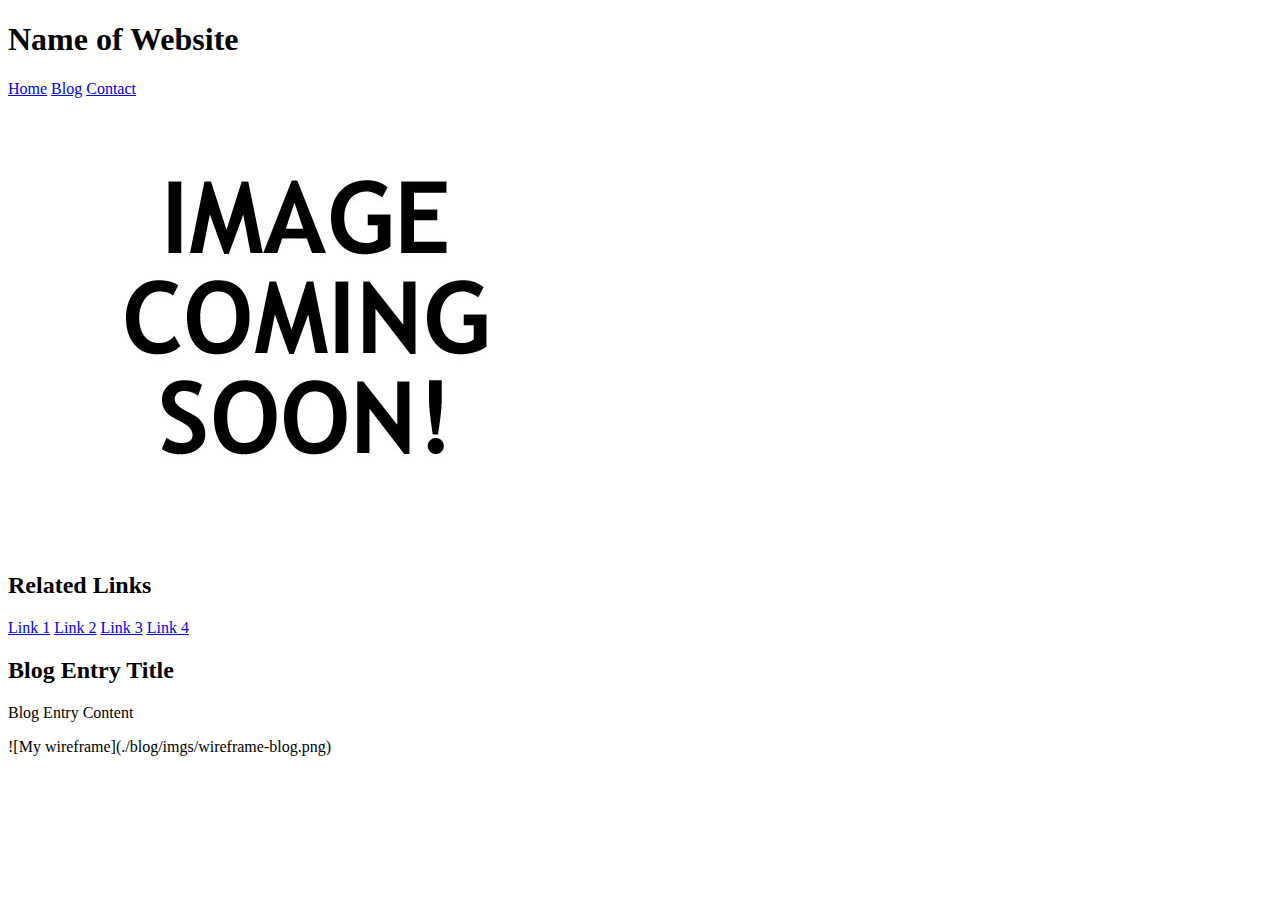
==== blog-template.html @ d79801af "fix typo" ====
<!DOCTYPE html>
<html>
  <head>
    <title>Blog Title</title>
  </head>

  <body>
    <header>
      <h1>Name of Website</h1>
    </header>
    <nav>
      <a href="#">Home</a>
      <a href="#">Blog</a>
      <a href="#">Contact</a>
    </nav>
    <aside>
      <img src="./imgs/coming-soon.jpg">
      <h2>Related Links</h2>
      <a href="#">Link 1</a>
      <a href="#">Link 2</a>
      <a href="#">Link 3</a>
      <a href="#">Link 4</a>

    </aside>

    <main>
      <h2>Blog Entry Title</h2>
       <p>Blog Entry Content</p>
    </main>

  </body>

</html>

![My wireframe](./blog/imgs/wireframe-blog.png)

<!-- How was it to wireframe and create an HTML page with a pair?
  I enjoyed creating a wireframe and Html page as a pair. It brought different ideas to the project that would have otherwised been a missed opportunity.

Did you find wireframing to be helpful to your development process?
Yes. Wireframing was very useful for eventually building the HTML page

What did you and your pair decide made a good wireframe?
Something that was clean, and organized. Nothing should be hard to understand in a wireframe.

What new semantic elements did you learn about (if any)?
The new HTML5 tags such as <aside> and <nav>
 -->
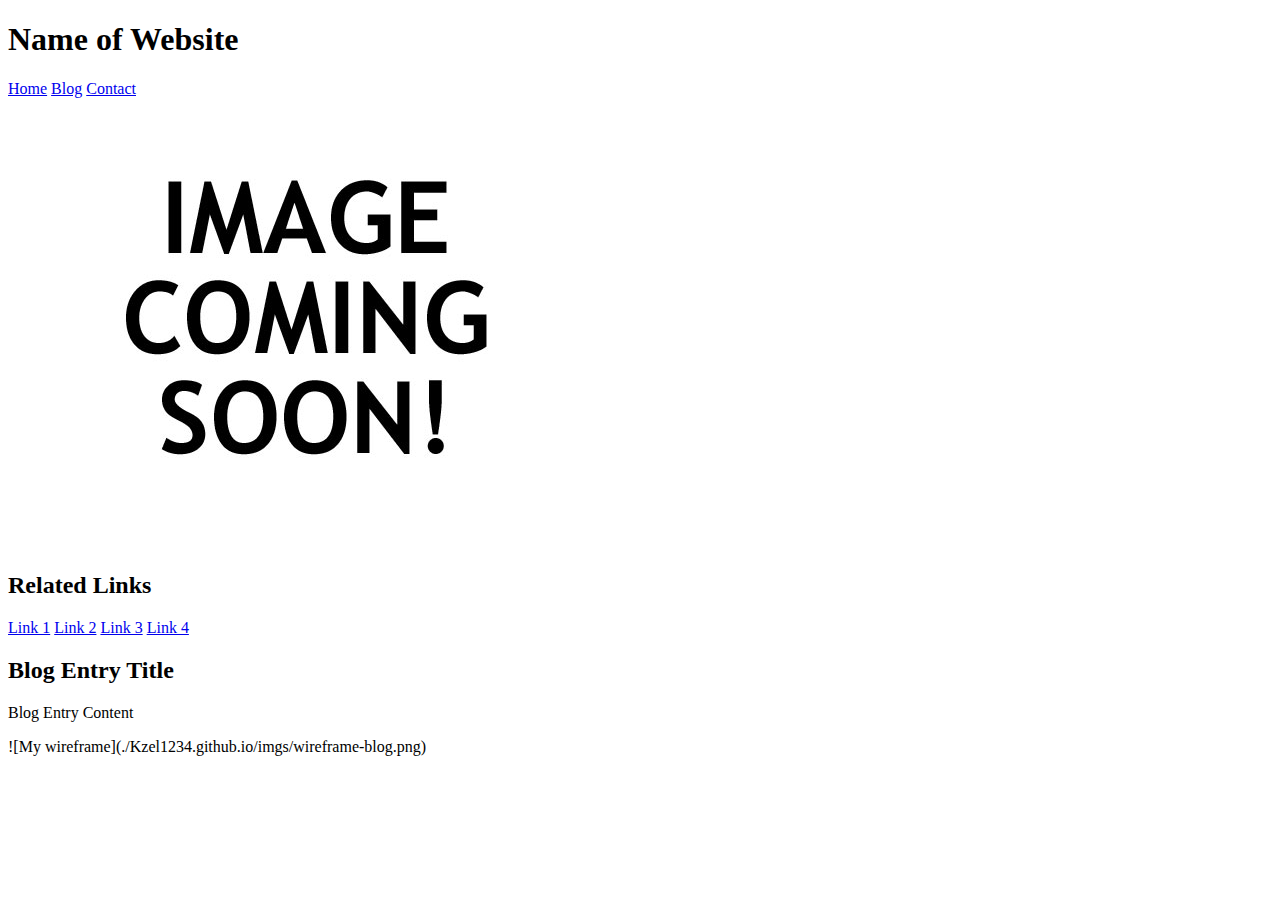
==== commit 46540618: "fix image" ====
--- a/blog-template.html
+++ b/blog-template.html
@@ -32,7 +32,7 @@
 
 </html>
 
-![My wireframe](./blog/imgs/wireframe-blog.png)
+![My wireframe](./Kzel1234.github.io/imgs/wireframe-blog.png)
 
 <!-- How was it to wireframe and create an HTML page with a pair?
   I enjoyed creating a wireframe and Html page as a pair. It brought different ideas to the project that would have otherwised been a missed opportunity.
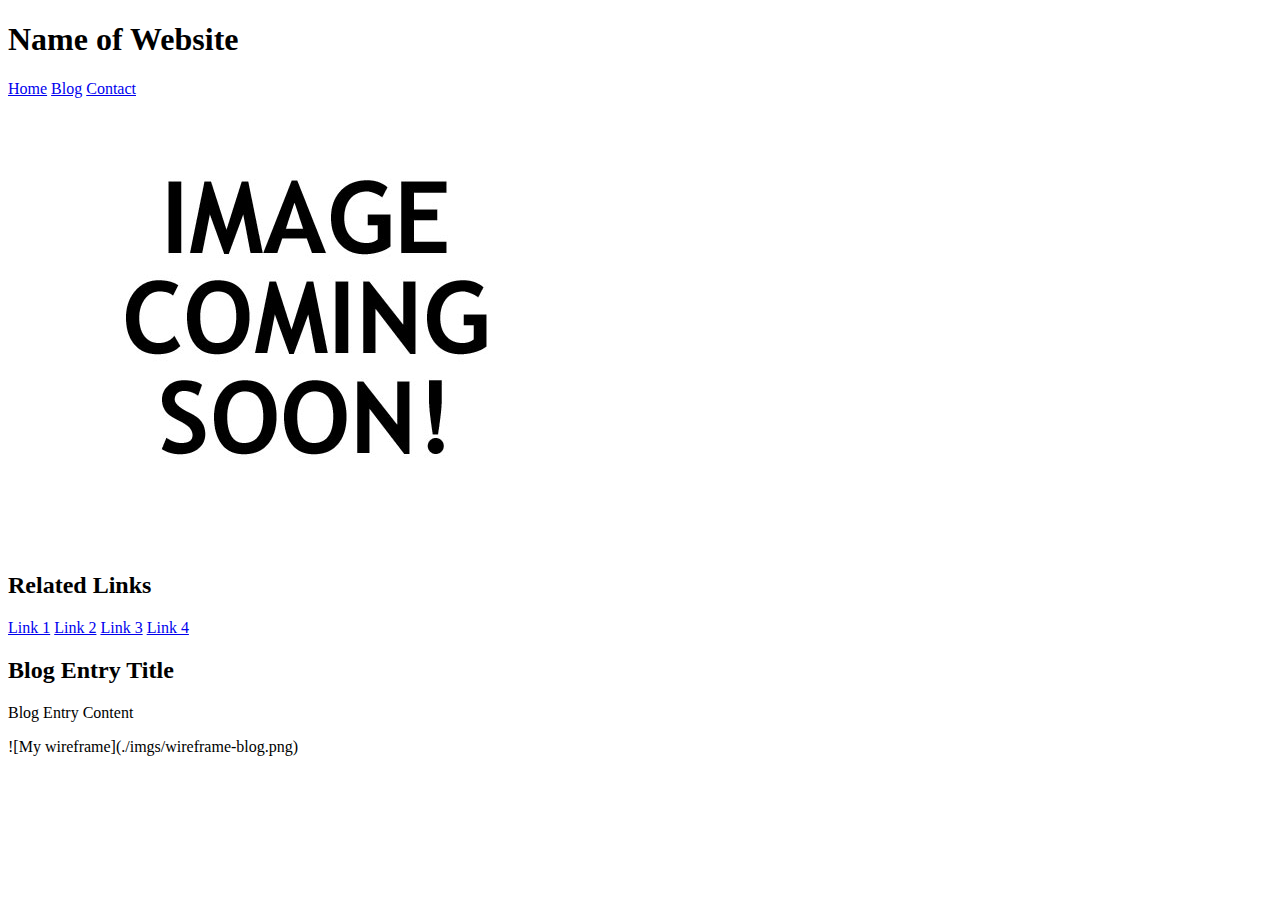
==== commit 017f708f: "Merge pull request #9 from Kzel1234/tree" ====
--- a/blog-template.html
+++ b/blog-template.html
@@ -32,7 +32,7 @@
 
 </html>
 
-![My wireframe](./Kzel1234.github.io/imgs/wireframe-blog.png)
+![My wireframe](./imgs/wireframe-blog.png)
 
 <!-- How was it to wireframe and create an HTML page with a pair?
   I enjoyed creating a wireframe and Html page as a pair. It brought different ideas to the project that would have otherwised been a missed opportunity.
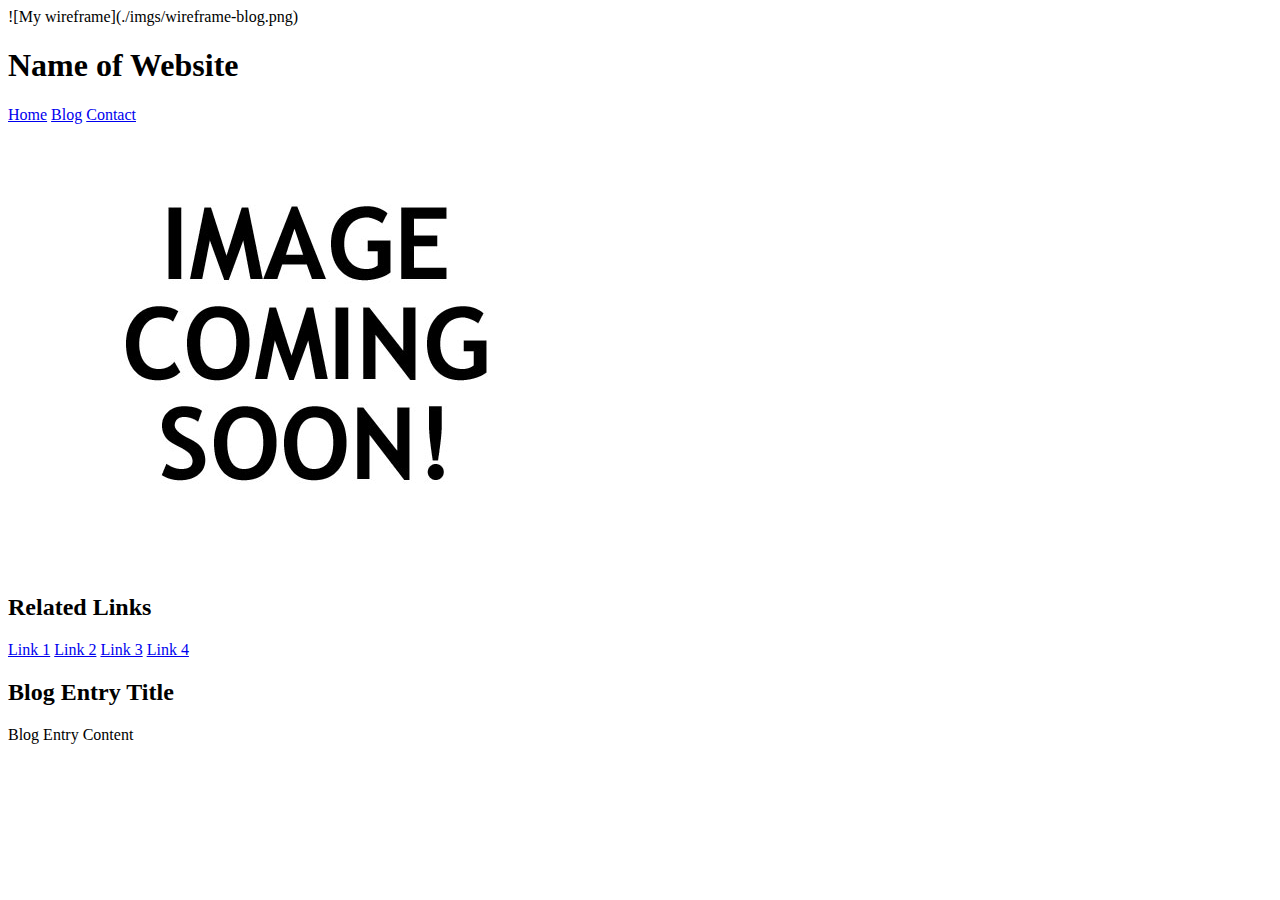
==== commit f244bda7: "fix image" ====
--- a/blog-template.html
+++ b/blog-template.html
@@ -1,3 +1,6 @@
+
+![My wireframe](./imgs/wireframe-blog.png)
+
 <!DOCTYPE html>
 <html>
   <head>
@@ -32,7 +35,7 @@
 
 </html>
 
-![My wireframe](./imgs/wireframe-blog.png)
+
 
 <!-- How was it to wireframe and create an HTML page with a pair?
   I enjoyed creating a wireframe and Html page as a pair. It brought different ideas to the project that would have otherwised been a missed opportunity.
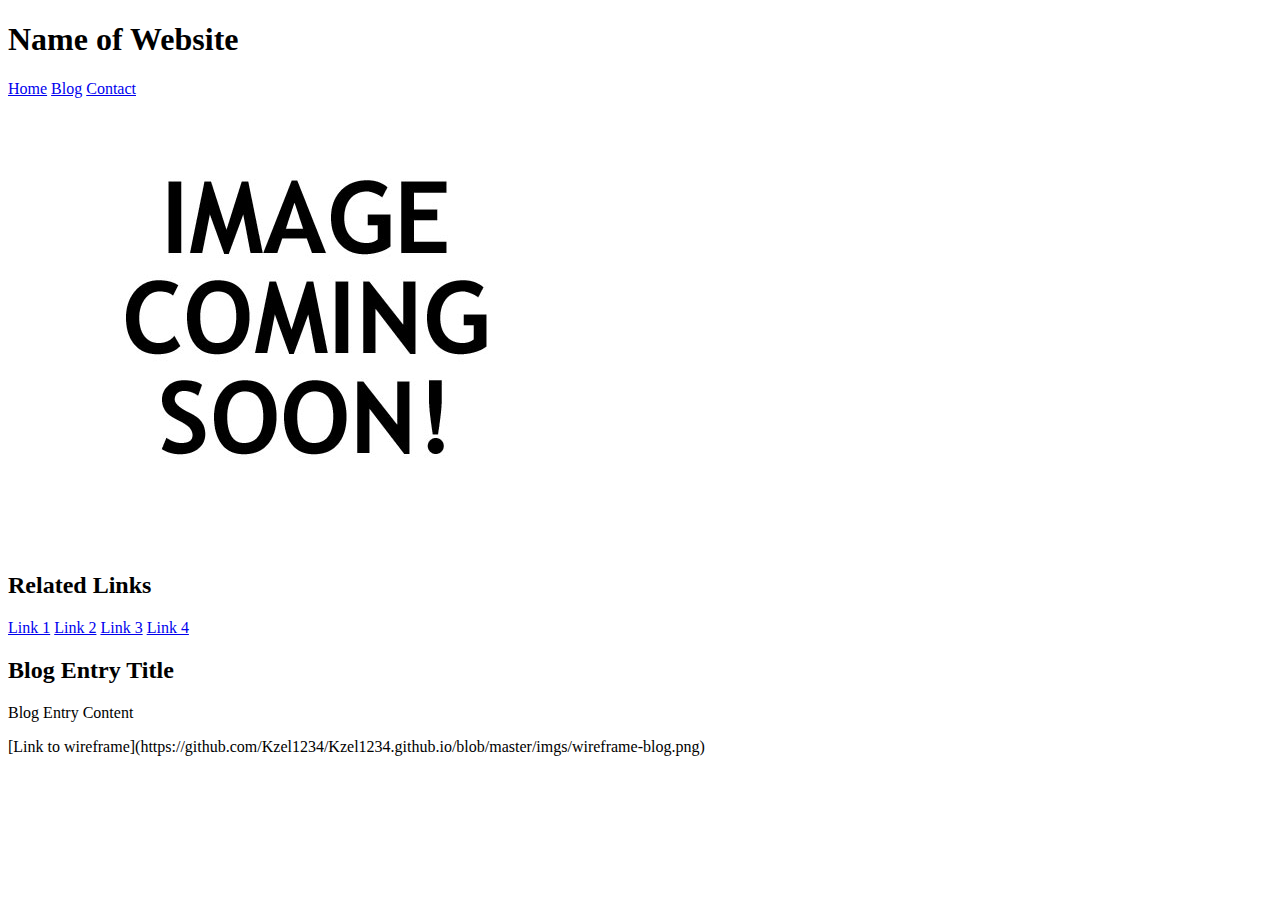
==== commit ce2e61af: "add link to wireframe" ====
--- a/blog-template.html
+++ b/blog-template.html
@@ -1,6 +1,3 @@
-
-![My wireframe](./imgs/wireframe-blog.png)
-
 <!DOCTYPE html>
 <html>
   <head>
@@ -50,3 +47,4 @@
 The new HTML5 tags such as <aside> and <nav>
  -->
 
+[Link to wireframe](https://github.com/Kzel1234/Kzel1234.github.io/blob/master/imgs/wireframe-blog.png)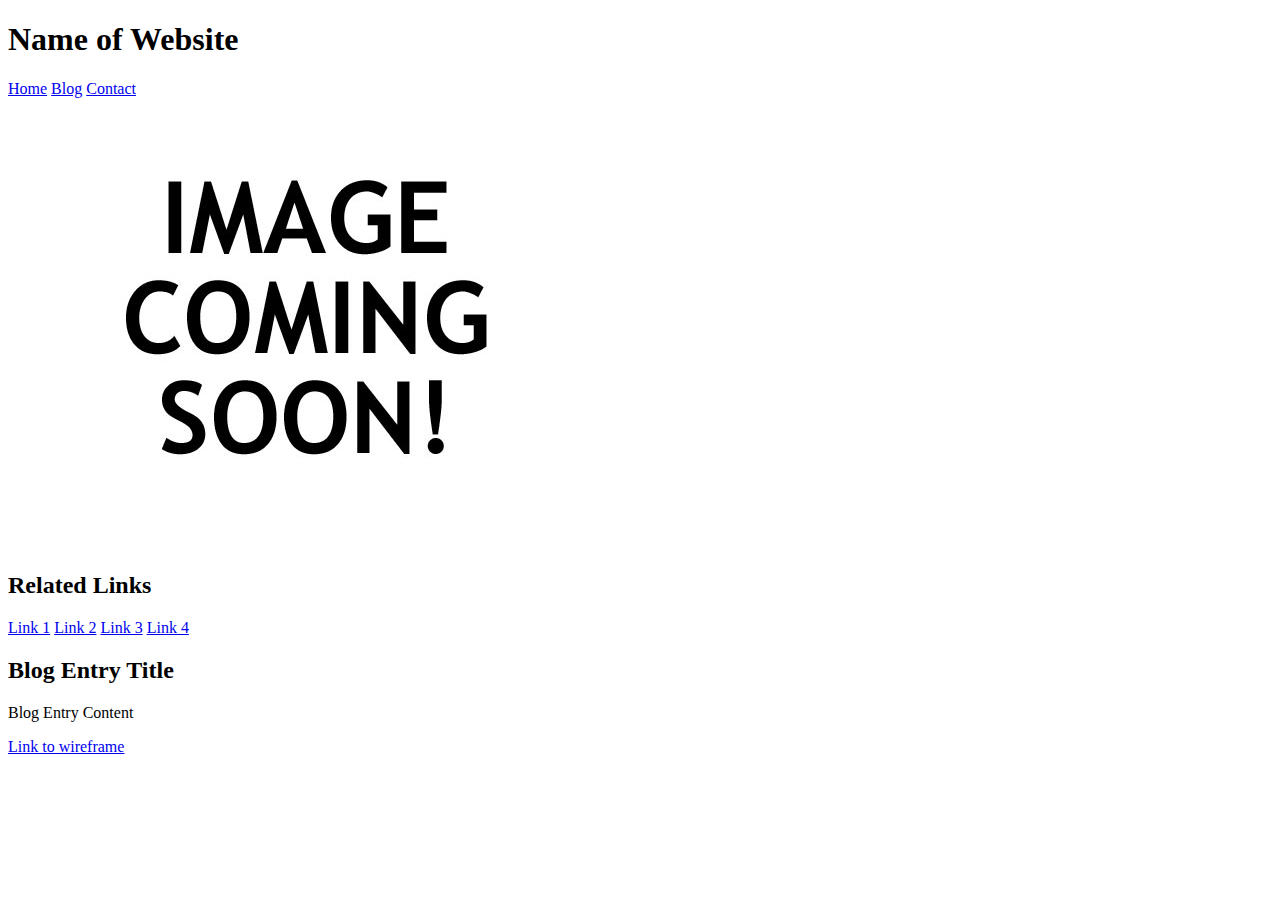
==== commit e6d8091c: "fix link" ====
--- a/blog-template.html
+++ b/blog-template.html
@@ -28,6 +28,7 @@
        <p>Blog Entry Content</p>
     </main>
 
+ <a href="https://github.com/Kzel1234/Kzel1234.github.io/blob/master/imgs/wireframe-blog.png">Link to wireframe</a>
   </body>
 
 </html>
@@ -47,4 +48,3 @@
 The new HTML5 tags such as <aside> and <nav>
  -->
 
-[Link to wireframe](https://github.com/Kzel1234/Kzel1234.github.io/blob/master/imgs/wireframe-blog.png)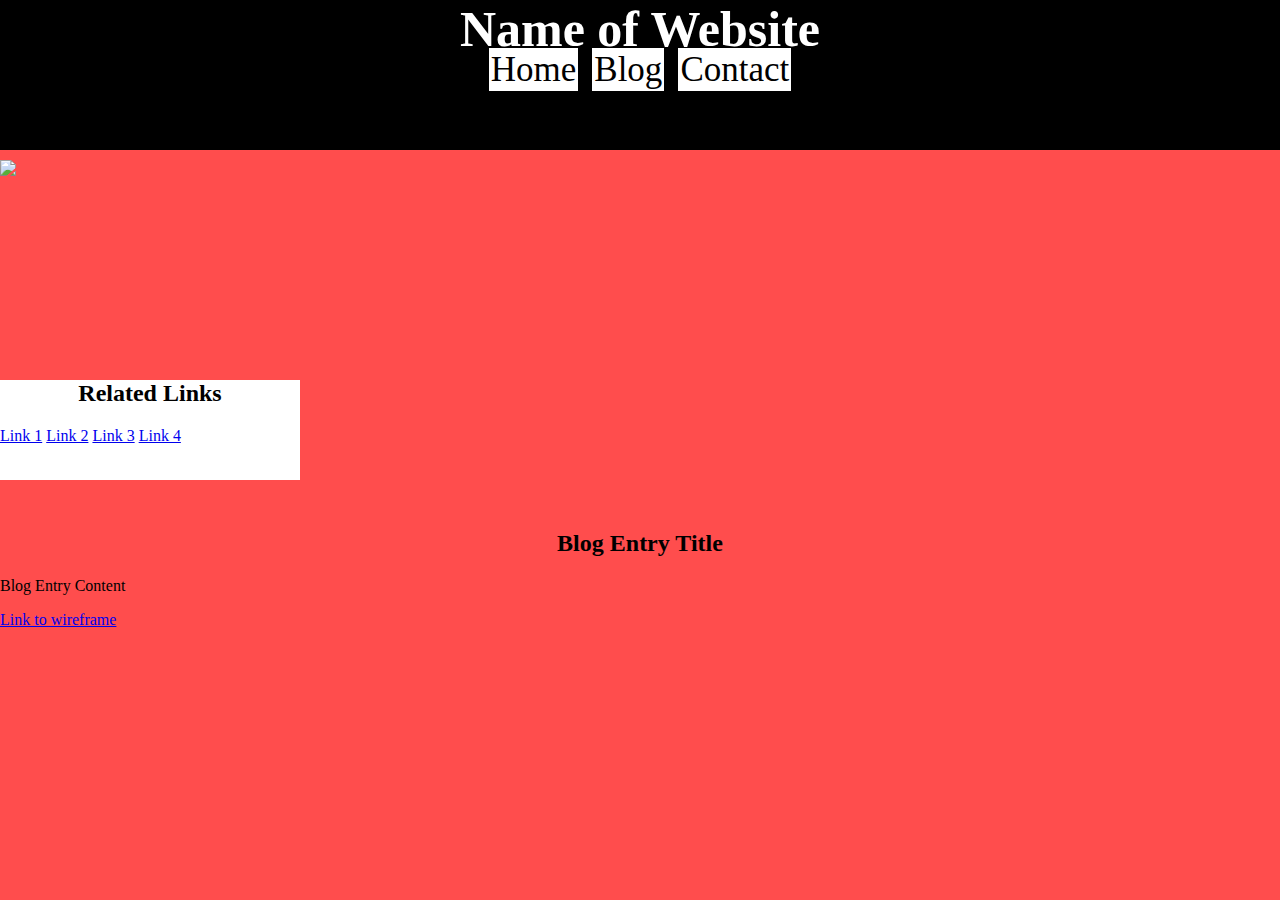
==== commit f6ba6630: "add css to html files" ====
--- a/blog-template.html
+++ b/blog-template.html
@@ -2,6 +2,8 @@
 <html>
   <head>
     <title>Blog Title</title>
+<link rel="stylesheet" type="text/css" href="./stylesheets/default.css">
+  <link rel="stylesheet" type="text/css" href="./stylesheets/blog.css">
   </head>
 
   <body>
@@ -13,8 +15,9 @@
       <a href="#">Blog</a>
       <a href="#">Contact</a>
     </nav>
+    <section><img src="http://www.swcomps.com/wp-content/uploads/2015/02/coming-soon.png"></section>
     <aside>
-      <img src="./imgs/coming-soon.jpg">
+
       <h2>Related Links</h2>
       <a href="#">Link 1</a>
       <a href="#">Link 2</a>
@@ -33,18 +36,3 @@
 
 </html>
 
-
-
-<!-- How was it to wireframe and create an HTML page with a pair?
-  I enjoyed creating a wireframe and Html page as a pair. It brought different ideas to the project that would have otherwised been a missed opportunity.
-
-Did you find wireframing to be helpful to your development process?
-Yes. Wireframing was very useful for eventually building the HTML page
-
-What did you and your pair decide made a good wireframe?
-Something that was clean, and organized. Nothing should be hard to understand in a wireframe.
-
-What new semantic elements did you learn about (if any)?
-The new HTML5 tags such as <aside> and <nav>
- -->
-
--- a/stylesheets/default.css
+++ b/stylesheets/default.css
@@ -0,0 +1,73 @@
+body {
+  width: 100%;
+   margin: 0;
+  padding: 0;
+  height: 100%;
+
+}
+
+header {
+margin-top: 0px;
+background-color: black;
+height: 200px;
+
+
+}
+
+h1{
+  margin-top: 0px;
+  color: white;
+  text-align: center;
+  font-size: 50px;
+  margin-left:
+
+}
+
+nav {
+
+  margin-top: 75px;
+  text-align: center;
+
+}
+
+nav a:link {
+
+  border: 2px solid white;
+  background-color: white;
+  color: black;
+  font-size: 35px;
+  text-decoration: none;
+  margin-left: 5px;
+  margin-right: 5px;
+
+
+
+
+}
+
+nav a:hover {
+  color: red;
+}
+
+a:visited {
+  color: red
+
+}
+
+nav li {
+
+display: inline-block;
+text-align: center;
+}
+
+nav ul {
+
+  margin-right: 43px
+}
+
+footer {
+  height: 180px;
+  margin-bottom: 0px;
+  margin-top: 85%;
+  background-color: black
+}
--- a/stylesheets/blog.css
+++ b/stylesheets/blog.css
@@ -0,0 +1,35 @@
+body {
+
+  background-color: #ff4d4d;
+}
+
+h2 {
+
+  margin-top: 50px;
+  text-align: center;
+  color: black;
+
+}
+
+nav {
+  margin-top: -100px
+}
+
+img {
+  margin-top: 70px
+}
+
+aside {
+  height: 100px;
+  width: 300px;
+  background-color: white;
+  margin-top: 200px
+}
+
+header {
+height: 150px
+}
+
+a:visited {
+  color: blue
+}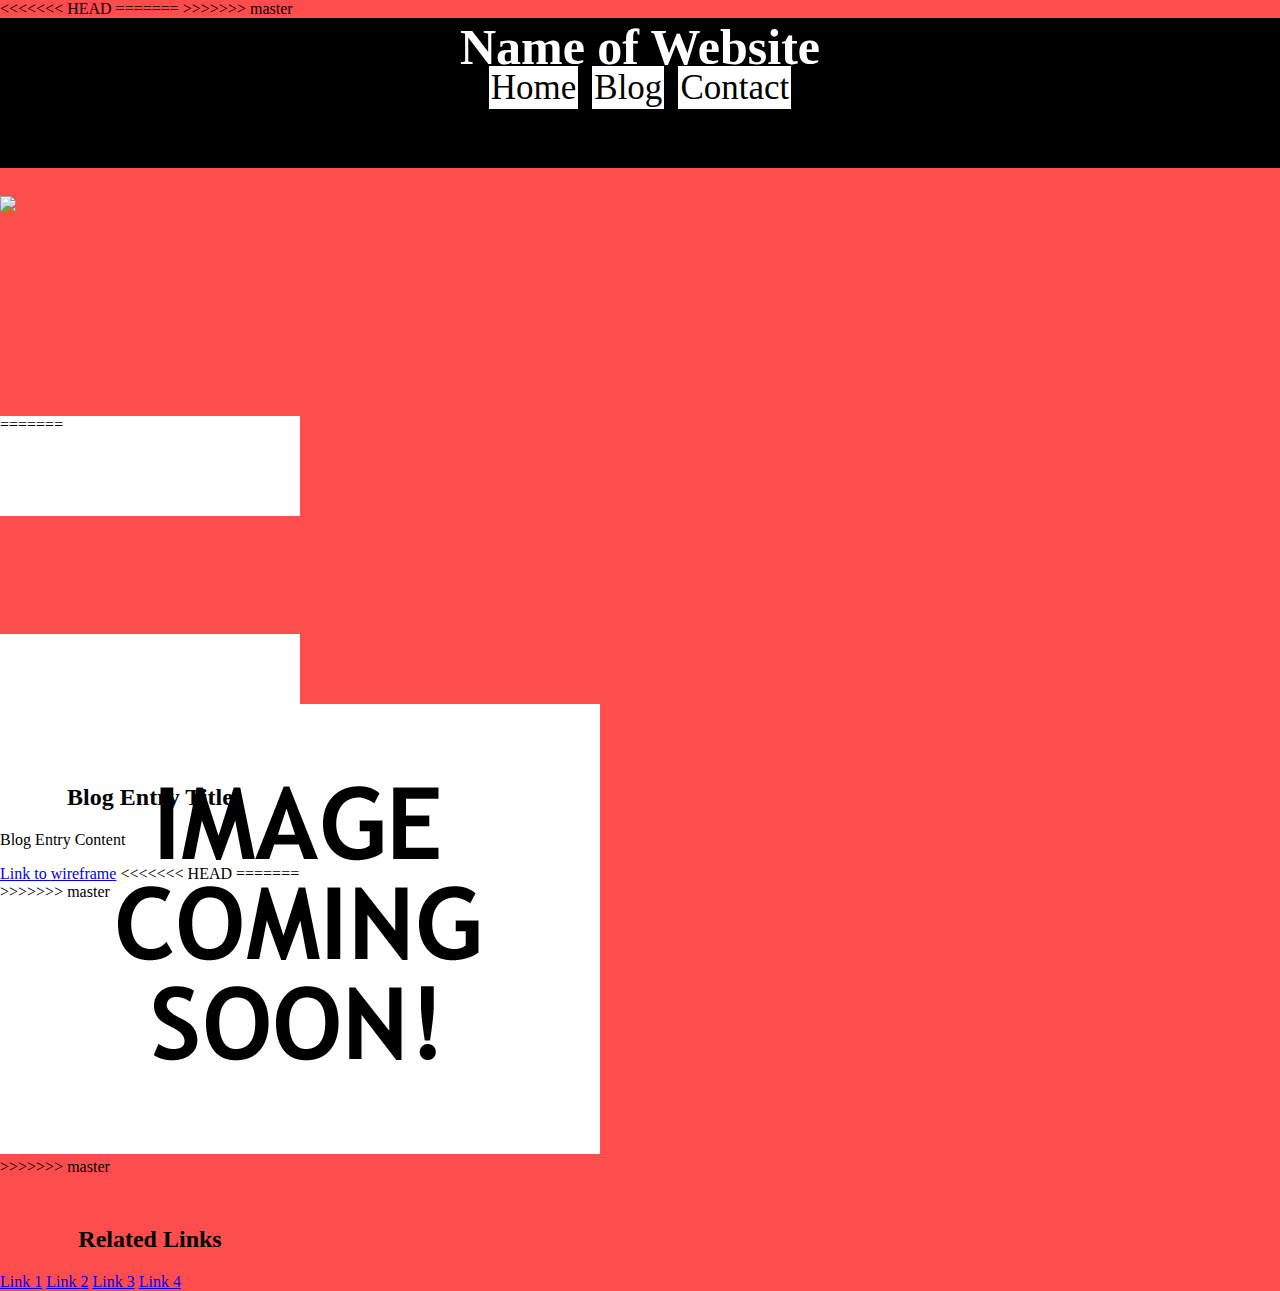
==== commit ebaf8894: "add blog" ====
--- a/blog-template.html
+++ b/blog-template.html
@@ -2,8 +2,11 @@
 <html>
   <head>
     <title>Blog Title</title>
+<<<<<<< HEAD
 <link rel="stylesheet" type="text/css" href="./stylesheets/default.css">
   <link rel="stylesheet" type="text/css" href="./stylesheets/blog.css">
+=======
+>>>>>>> master
   </head>
 
   <body>
@@ -15,9 +18,14 @@
       <a href="#">Blog</a>
       <a href="#">Contact</a>
     </nav>
+<<<<<<< HEAD
     <section><img src="http://www.swcomps.com/wp-content/uploads/2015/02/coming-soon.png"></section>
     <aside>
 
+=======
+    <aside>
+      <img src="./imgs/coming-soon.jpg">
+>>>>>>> master
       <h2>Related Links</h2>
       <a href="#">Link 1</a>
       <a href="#">Link 2</a>
@@ -36,3 +44,21 @@
 
 </html>
 
+<<<<<<< HEAD
+=======
+
+
+<!-- How was it to wireframe and create an HTML page with a pair?
+  I enjoyed creating a wireframe and Html page as a pair. It brought different ideas to the project that would have otherwised been a missed opportunity.
+
+Did you find wireframing to be helpful to your development process?
+Yes. Wireframing was very useful for eventually building the HTML page
+
+What did you and your pair decide made a good wireframe?
+Something that was clean, and organized. Nothing should be hard to understand in a wireframe.
+
+What new semantic elements did you learn about (if any)?
+The new HTML5 tags such as <aside> and <nav>
+ -->
+
+>>>>>>> master
